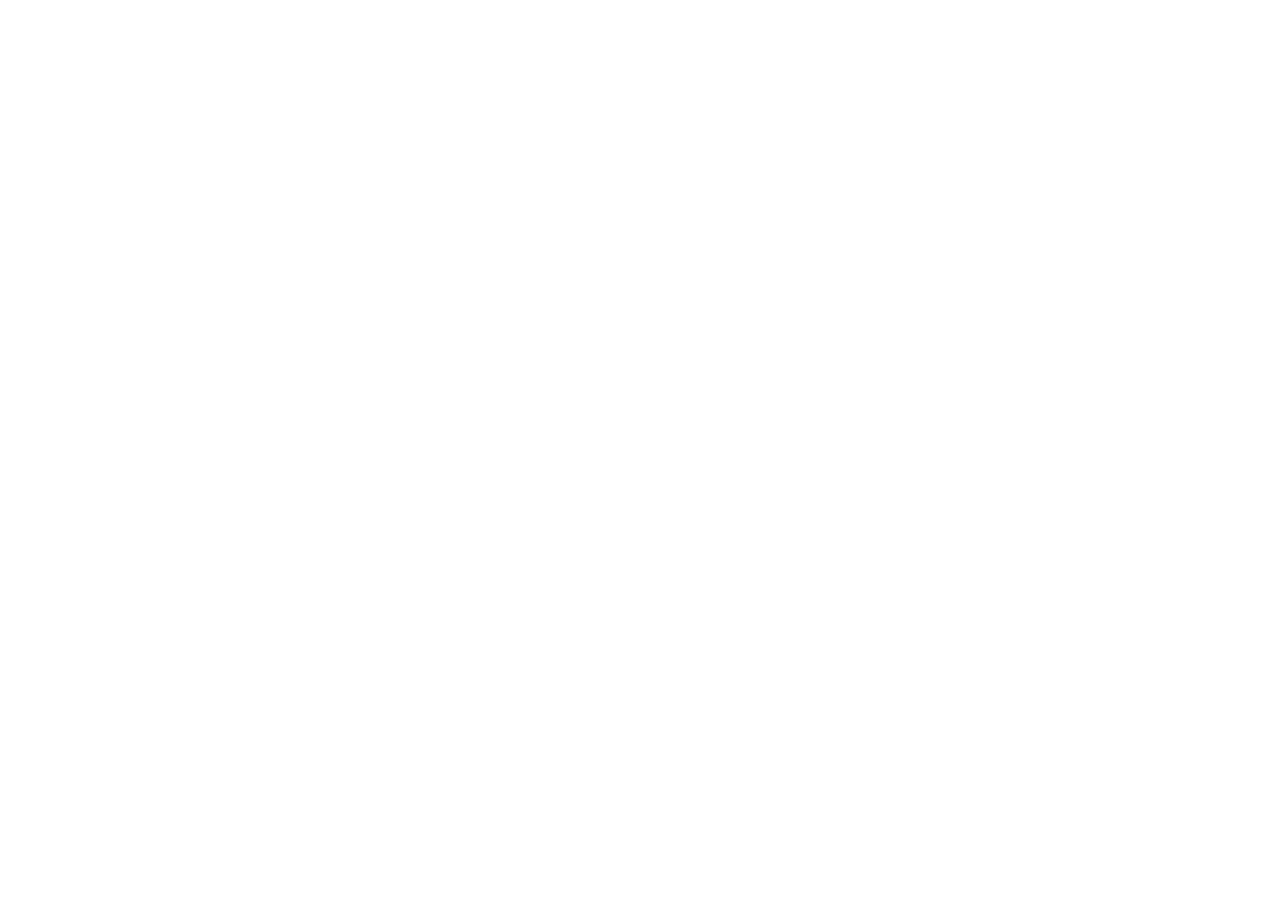
==== second/index.html @ 48e3157c "setup for 2" ====
<!DOCTYPE html>
<html lang="en">
<head>
    <meta charset="UTF-8">
    <meta name="viewport" content="width=device-width, initial-scale=1.0">
    <meta http-equiv="X-UA-Compatible" content="ie=edge">
    <title>Second Practice</title>
    <link rel="stylesheet" href="./index.css">
</head>
<body>
    
</body>
</html>
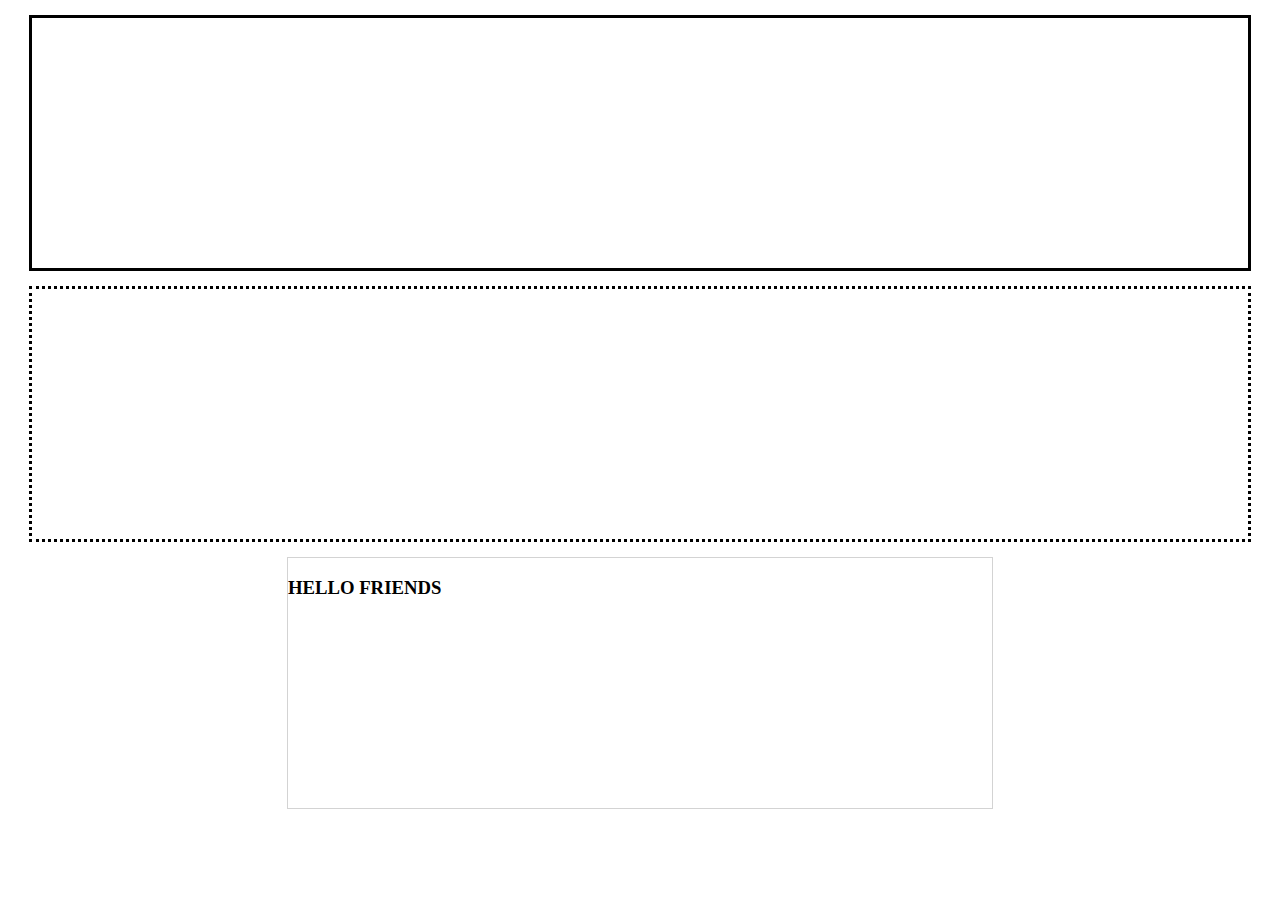
==== commit 5a4e7187: "stuff" ====
--- a/second/index.html
+++ b/second/index.html
@@ -8,6 +8,16 @@
     <link rel="stylesheet" href="./index.css">
 </head>
 <body>
-    
+    <div class="div1">
+        <div class="purple_rectangle"></div>
+        <div class="green_rectangle"></div>
+        <div class="circle"></div>
+    </div>
+    <div class="div2">
+        <div class="yellow_rectangle"></div>
+    </div>
+    <div class="div3">
+        <h3>HELLO FRIENDS</h3>
+    </div>
 </body>
 </html>--- a/second/index.css
+++ b/second/index.css
@@ -0,0 +1,50 @@
+body {
+    margin: 0;
+    padding: 0;
+}
+
+.div1 {
+    height: 250px;
+    width: 95vw;
+    border: solid;
+    display: absolute;
+    margin: 15px auto 15px auto;
+}
+
+.purple_rectangle {
+
+}
+
+.green_rectangle {
+
+}
+
+.circle {
+
+}
+
+.div2 {
+    height: 250px;
+    width: 95vw;
+    border: dotted;
+    display: absolute;
+    margin: 15px auto 0px auto;
+}
+
+.yellow_rectangle {
+
+}
+
+.div3 {
+    height: 250px;
+    width: 55vw;
+    border: solid;
+    border-width: 1px;
+    border-color: lightgray;
+    display: absolute;
+    margin: 15px auto 0px auto;
+}
+
+h3 {
+    
+}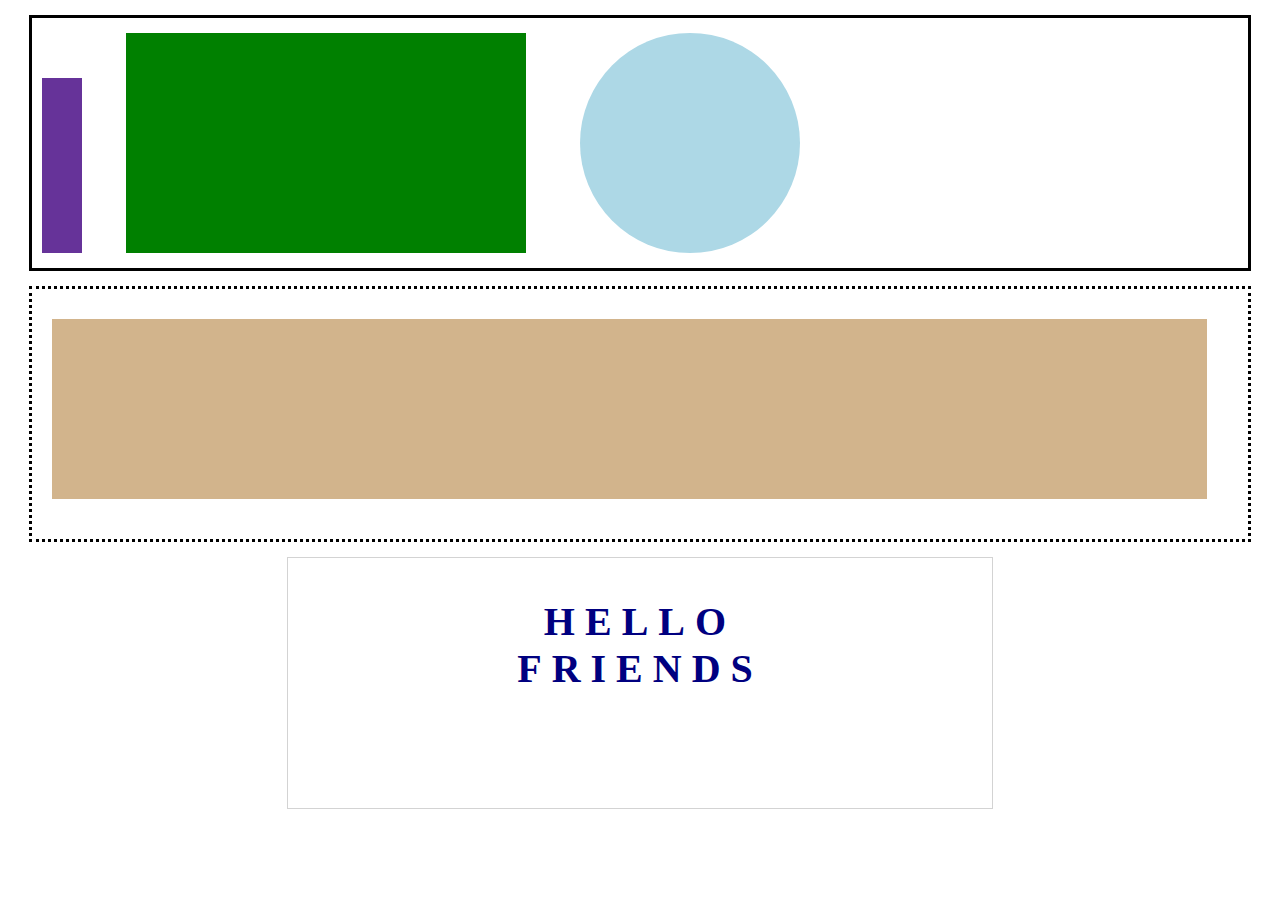
==== commit 9a187e0a: "2 done !" ====
--- a/second/index.html
+++ b/second/index.html
@@ -17,7 +17,7 @@
         <div class="yellow_rectangle"></div>
     </div>
     <div class="div3">
-        <h3>HELLO FRIENDS</h3>
+        <h3>HELLO <br> FRIENDS</h3>
     </div>
 </body>
 </html>--- a/second/index.css
+++ b/second/index.css
@@ -12,15 +12,28 @@
 }
 
 .purple_rectangle {
-
+    height: 175px;
+    width: 40px;
+    background-color: rebeccapurple;
+    display: inline-block;
+    margin: 60px 0px 10px 10px;
 }
 
 .green_rectangle {
-
+    height: 220px;
+    width: 400px;
+    background-color: green;
+    display: inline-block;
+    margin: 10px 0px 10px 40px;
 }
 
 .circle {
-
+    height: 220px;
+    width: 220px;
+    background-color: lightblue;
+    display: inline-block;
+    margin: 10px 0px 10px 50px;
+    border-radius: 50%;
 }
 
 .div2 {
@@ -32,7 +45,12 @@
 }
 
 .yellow_rectangle {
-
+    height: 180px;
+    width: 95%;
+    background-color: tan;
+    display: inline-block;
+    margin: 30px 20px;
+    box-shadow: 5px, 10px #888888;
 }
 
 .div3 {
@@ -46,5 +64,9 @@
 }
 
 h3 {
-    
+    text-align: center;
+    font-size: 40px;
+    letter-spacing: 10px;
+    color: navy;
+    font-family: ;
 }